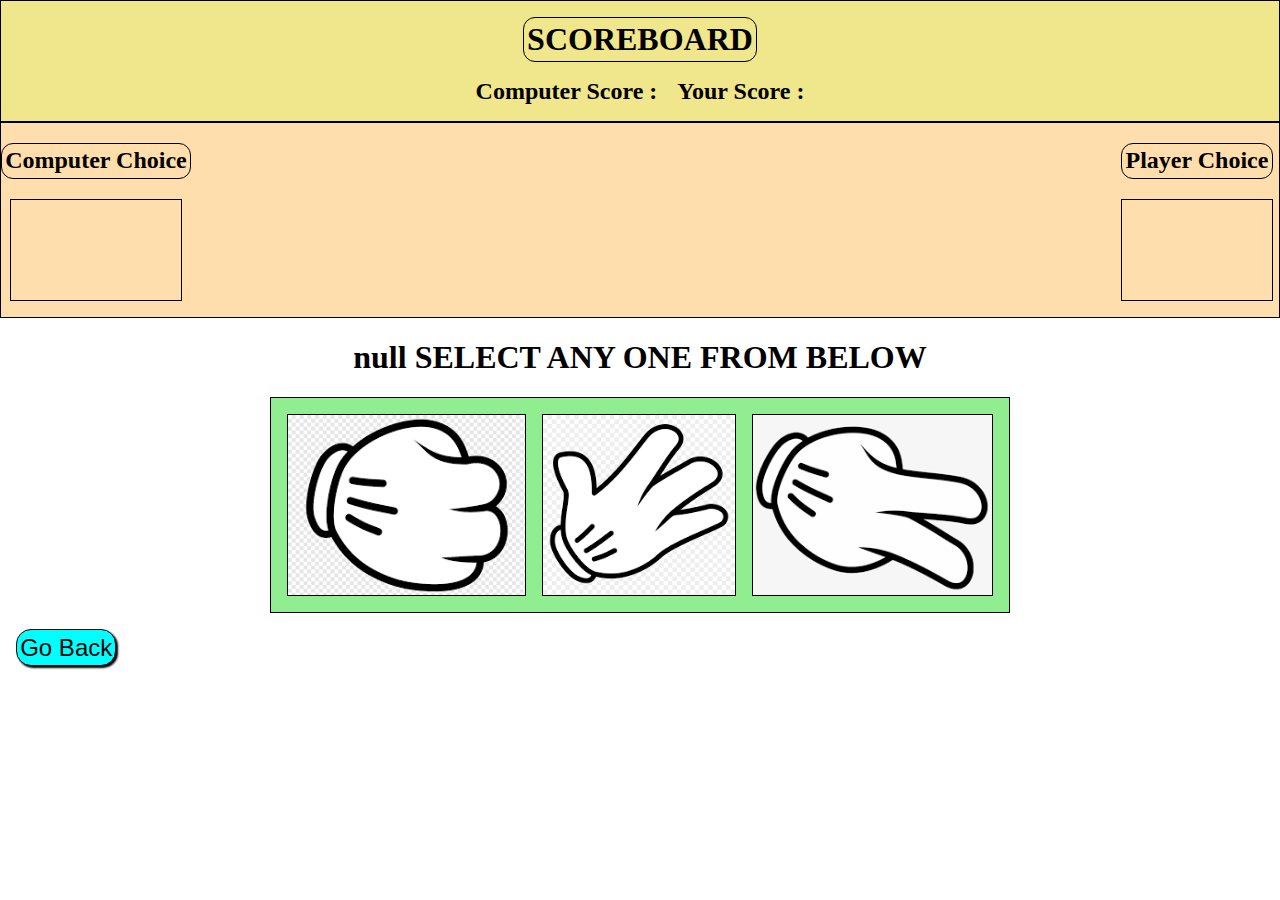
==== game.html @ 09731030 "Add files via upload" ====
<!DOCTYPE html>
<html lang="en">
  <head>
    <meta charset="UTF-8" />
    <meta name="viewport" content="width=device-width, initial-scale=1.0" />
    <title>Document</title>

    <link rel="stylesheet" href="./style.css" />
  </head>
  <body>
    <div class="main-box">
      <div class="scoreboard">
        <h1 class="scoreboard-title">SCOREBOARD</h1>
        <h2 class="comp-score">Computer Score :</h2>
        <h2 class="computer-score"></h2>
        <h2 class="you-score">Your Score :</h2>
        <h2 class="user-score"></h2>
      </div>
      <div class="box2">
        <div class="computer-box">
          <h2 class="comp-title">Computer Choice</h2>
          <img class="computer-image" src="" />
        </div>
        <div class="display-box"><h2 class="game-status"></h2></div>

        <div class="player-box">
          <h2 class="play-title">Player Choice</h2>
          <img class="player-image" src="" />
        </div>
      </div>
    </div>

    <div class="container-game">
      <h1 class="display-name"></h1>
      <div class="images">
        <img class="rock" src="./rock.png" />
        <img class="paper" src="./paper2.png" />
        <img class="scissor" src="./scissor.png" />
      </div>
    </div>

    <button class="go-back">Go Back</button>
    <script src="./index2.js"></script>
  </body>
</html>
---- style.css ----
body {
  padding: 0;
  margin: 0;
}
.box2 {
  border: 1px solid black;
  display: flex;
  background-color: navajowhite;
}
.scoreboard {
  border: 1px solid black;
  text-align: center;
  padding-bottom: 1rem;
  background-color: khaki;
}
.game-title {
  text-align: center;
  font-size: 3rem;
  background-color: lightpink;
  margin-top: 0;
  border-radius: 24px;
}
.game-rule-title {
  text-decoration: underline;
  margin-left: 1rem;

}
.description {
  font-size: 1.4rem;
  margin-left: 1rem;
}
.best {
  text-align: center;
  font-size: 3rem;
}
.name-enter {
  font-weight: bold;
  font-size: 1.4rem;
}
.player-name {
  border: 1px solid black;
  height: 20px;
}
.play-now {
  font-size: 1rem;
  border: 1px solid black;
  background-color: lightskyblue;
  border-radius: 5px;
  padding: 0.3rem;
  margin: 1rem;
  box-shadow: 2px 2px 2px black;
}
.main-image {
  height: 400px;
  width: 100%;
  max-width: 500px;
}
.box-main-page {
  text-align: center;
}
.start-alert {
  font-size: 3rem;
  color: darkcyan;
}

.comp-title {
  border: 1px solid black;
  width: fit-content;

  padding: 0.2rem;
  border-radius: 12px;
}
.play-title {
  border: 1px solid black;
  width: fit-content;
  margin-left: auto;

  padding: 0.2rem;
  border-radius: 12px;
}
.player-box {
  margin-left: auto;

  margin-right: 0.4rem;
}

.game-status {
  text-align: center;
  color: rgb(6, 105, 138);
  font-weight: bold;
  font-size: 3rem;
}
.images {
  display: flex;
  flex-wrap: wrap;
  margin: auto;
  border: 1px solid black;
  width: fit-content;
  gap: 1rem;
  justify-content: center;
  background-color: lightgreen;
  padding: 1rem;
}
.rock {
  height: 180px;
  border: 1px solid black;
}
.paper {
  height: 180px;
  border: 1px solid black;
}
.scissor {
  height: 180px;
  border: 1px solid black;
}
.display-name {
  text-align: center;
}
.go-back {
  border: 1px solid black;
  font-size: 1.5rem;
  margin: 1rem;
  background-color: aqua;
  border-radius: 15px;
  padding: 0.2rem;
  box-shadow: 2px 2px 2px black;
}
.computer-image {
  max-width: 170px;

  border: 1px solid black;
  height: 100px;
  display: block;
  margin: auto;
  margin-bottom: 1rem;
}
.player-image {
  max-width: 170px;
  border: 1px solid black;
  height: 100px;
  display: block;
  margin: auto;
  margin-bottom: 1rem;
}
.comp-score {
  display: inline;
}
.computer-score {
  display: inline;
}
.you-score {
  display: inline;
  margin-left: 1rem;
}
.user-score {
  display: inline;
}
.scoreboard-title {
  border: 1px solid black;
  width: fit-content;
  margin: auto;
  margin-top: 1rem;
  margin-bottom: 1rem;
  padding: 0.2rem;
  border-radius: 12px;
}
@media (width<=768px) {
  .images img {
    width: 90px;
  }
}

.display-box {
  margin: auto;
  text-align: center;

  display: flex;
  justify-content: center;
}
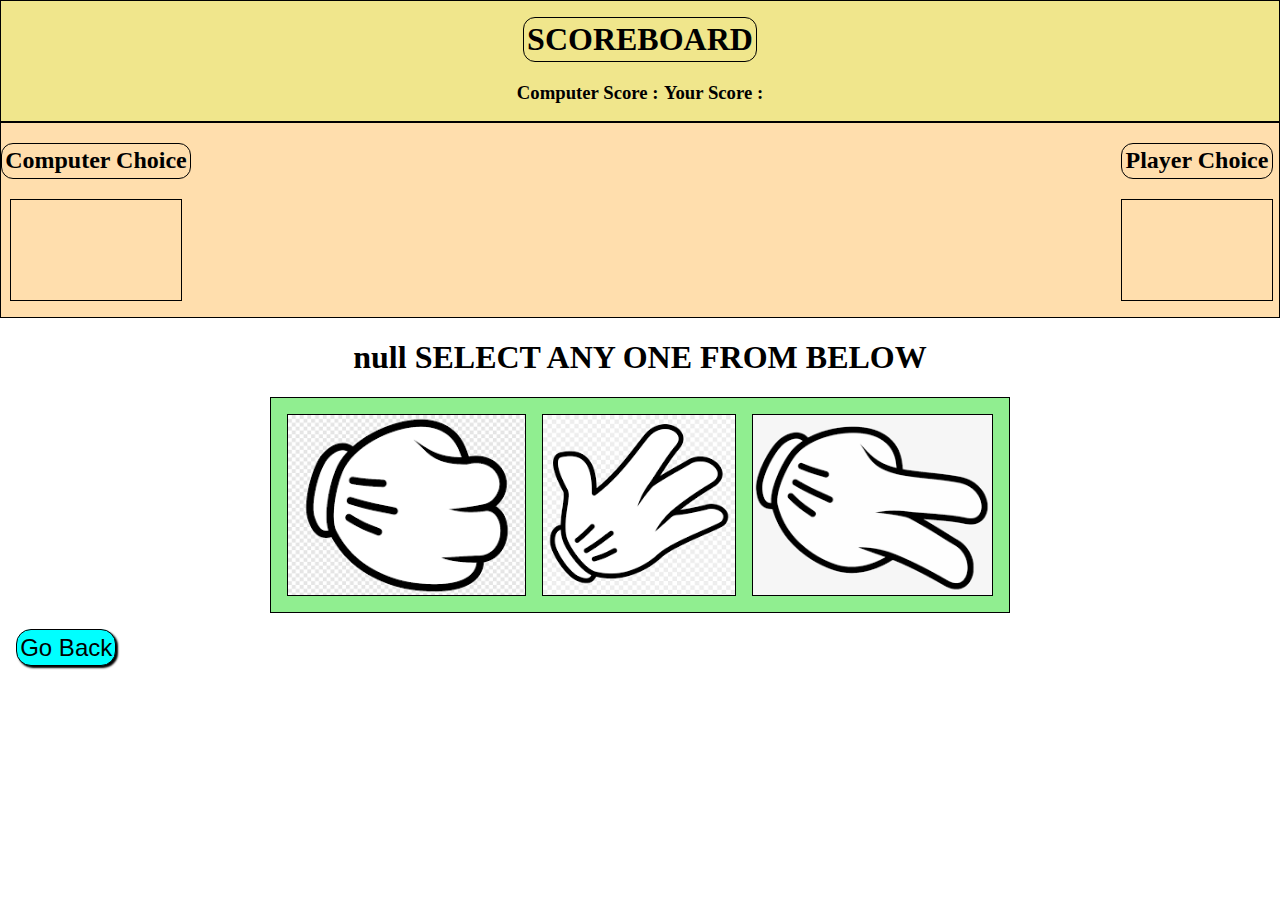
==== commit a8924f38: "Update game.html" ====
--- a/game.html
+++ b/game.html
@@ -11,9 +11,9 @@
     <div class="main-box">
       <div class="scoreboard">
         <h1 class="scoreboard-title">SCOREBOARD</h1>
-        <h2 class="comp-score">Computer Score :</h2>
+        <h3 class="comp-score">Computer Score :</h3>
         <h2 class="computer-score"></h2>
-        <h2 class="you-score">Your Score :</h2>
+        <h3 class="you-score">Your Score :</h3>
         <h2 class="user-score"></h2>
       </div>
       <div class="box2">
--- a/style.css
+++ b/style.css
@@ -12,6 +12,7 @@
   text-align: center;
   padding-bottom: 1rem;
   background-color: khaki;
+  overflow:hidden;
 }
 .game-title {
   text-align: center;
@@ -150,7 +151,7 @@
 }
 .you-score {
   display: inline;
-  margin-left: 1rem;
+  margin-left: 0.1rem;
 }
 .user-score {
   display: inline;
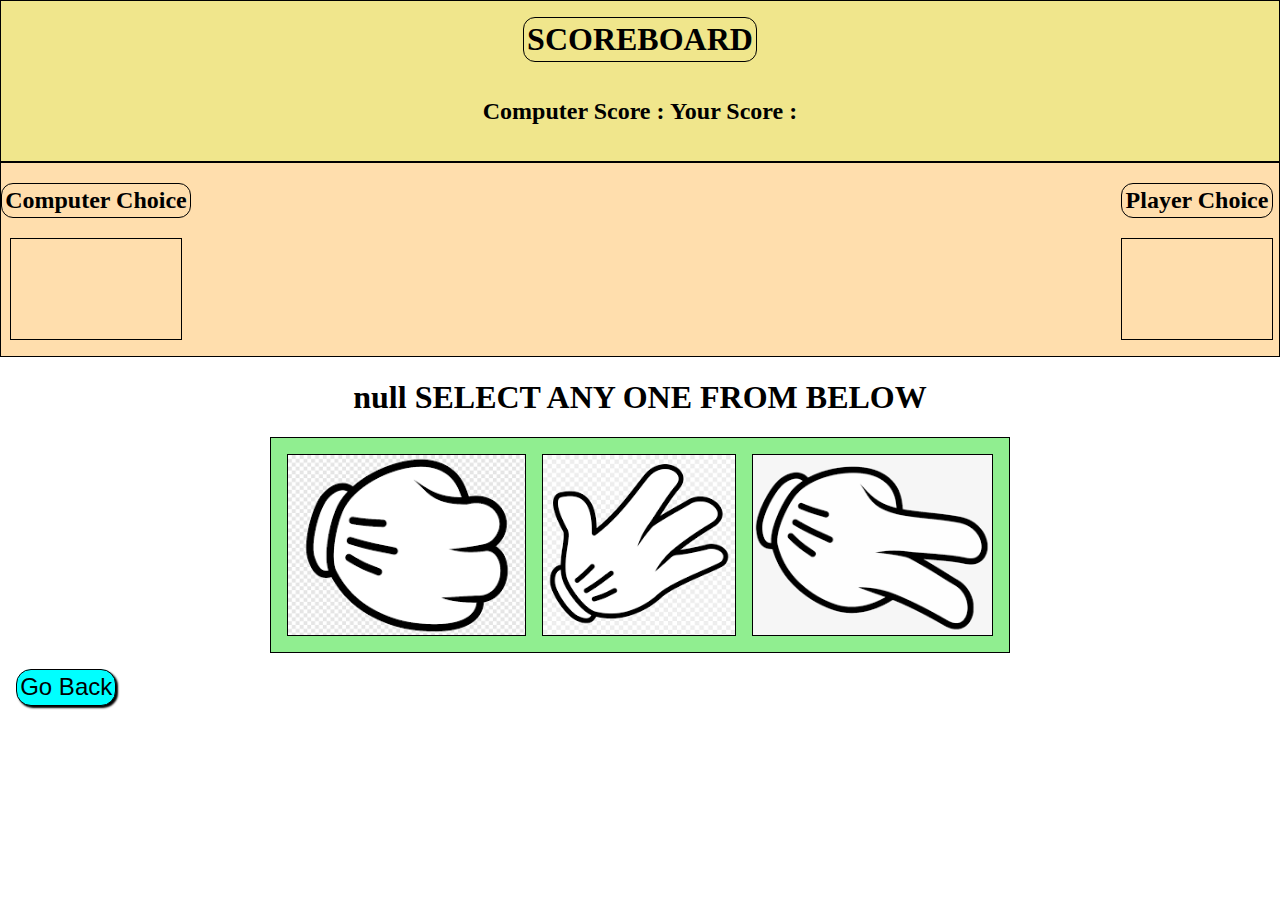
==== commit 93d0adb8: "Update game.html" ====
--- a/game.html
+++ b/game.html
@@ -11,9 +11,9 @@
     <div class="main-box">
       <div class="scoreboard">
         <h1 class="scoreboard-title">SCOREBOARD</h1>
-        <h3 class="comp-score">Computer Score :</h3>
+        <h2 class="comp-score">Computer Score :</h2>
         <h2 class="computer-score"></h2>
-        <h3 class="you-score">Your Score :</h3>
+        <h2 class="you-score">Your Score :</h2>
         <h2 class="user-score"></h2>
       </div>
       <div class="box2">
--- a/style.css
+++ b/style.css
@@ -1,11 +1,13 @@
 body {
   padding: 0;
   margin: 0;
+  
 }
 .box2 {
   border: 1px solid black;
   display: flex;
   background-color: navajowhite;
+ 
 }
 .scoreboard {
   border: 1px solid black;
@@ -80,9 +82,10 @@
   border-radius: 12px;
 }
 .player-box {
-  margin-left: auto;
+
 
   margin-right: 0.4rem;
+  flex-shrink:1;
 }
 
 .game-status {
@@ -150,7 +153,7 @@
   display: inline;
 }
 .you-score {
-  display: inline;
+  display: inline-block;
   margin-left: 0.1rem;
 }
 .user-score {
@@ -169,6 +172,21 @@
   .images img {
     width: 90px;
   }
+  .game-status{
+    font-size: 16px;
+  }
+  .player-image{
+    max-width: 80px;
+  }
+  .computer-image{
+    max-width: 80px;
+  }
+  .comp-title{
+    font-size: 1rem;
+  }
+  .play-title{
+    font-size: 1rem;
+  }
 }
 
 .display-box {
